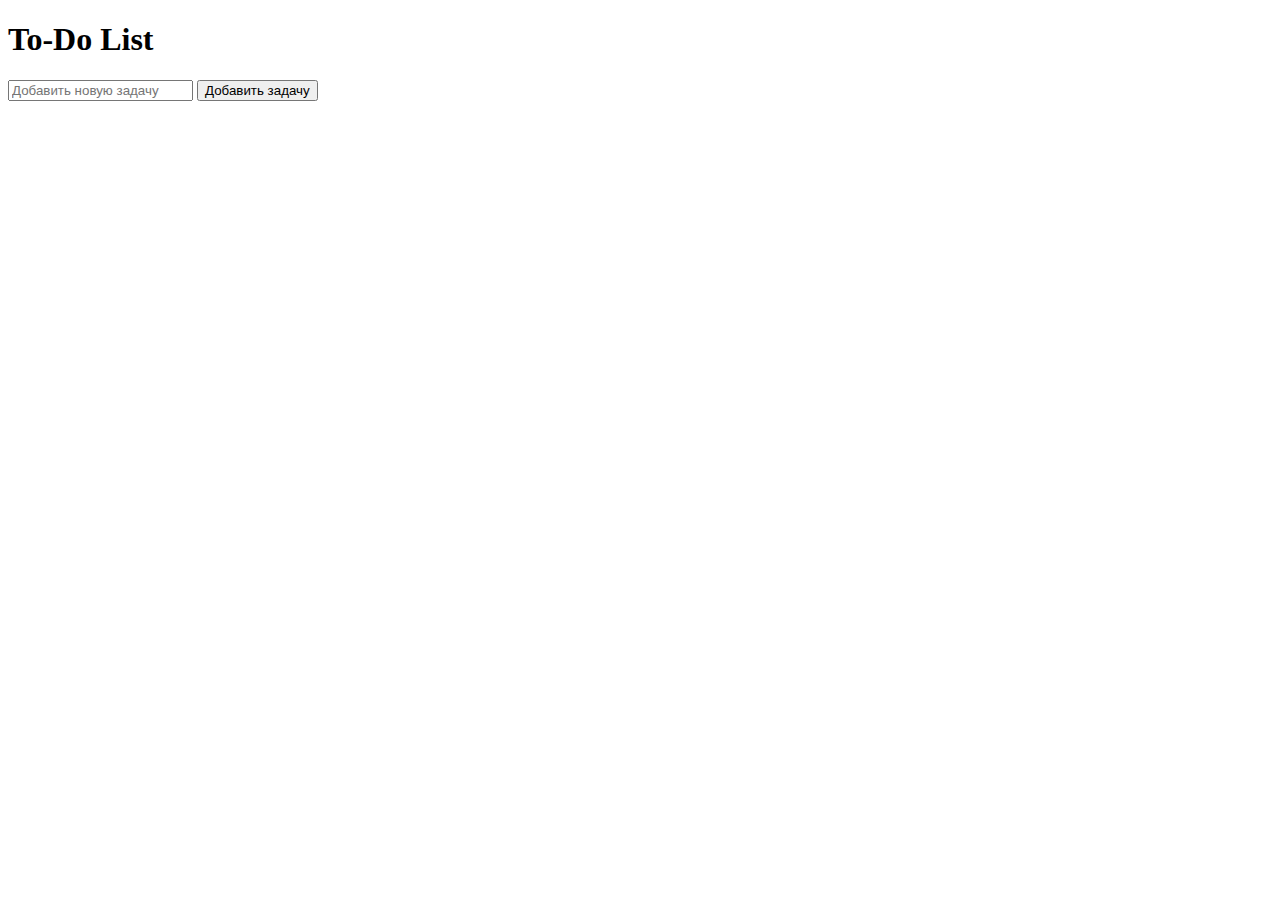
==== 6. Домашнее задание по модулю №5.1 JS база+/index.html @ 0e212d9d "Добавлено поле для ввода и кнопка" ====
<!DOCTYPE html>
<html lang="ru">
<head>
  <meta charset="UTF-8">
  <meta name="viewport" content="width=device-width, initial-scale=1.0">
  <title>Document</title>
  <link rel="stylesheet" href="/css/styles.css">
</head>
<body>
  <h1>To-Do List</h1>
  <input type="text" id="taskInput" placeholder="Добавить новую задачу">
  <button onclick="addTask()">Добавить задачу</button>
  <script src="/script.js"></script>
    <ul id="taskList">
      <!-- Задачи будут добавляться здесь -->
    </ul>
</body>
</html>
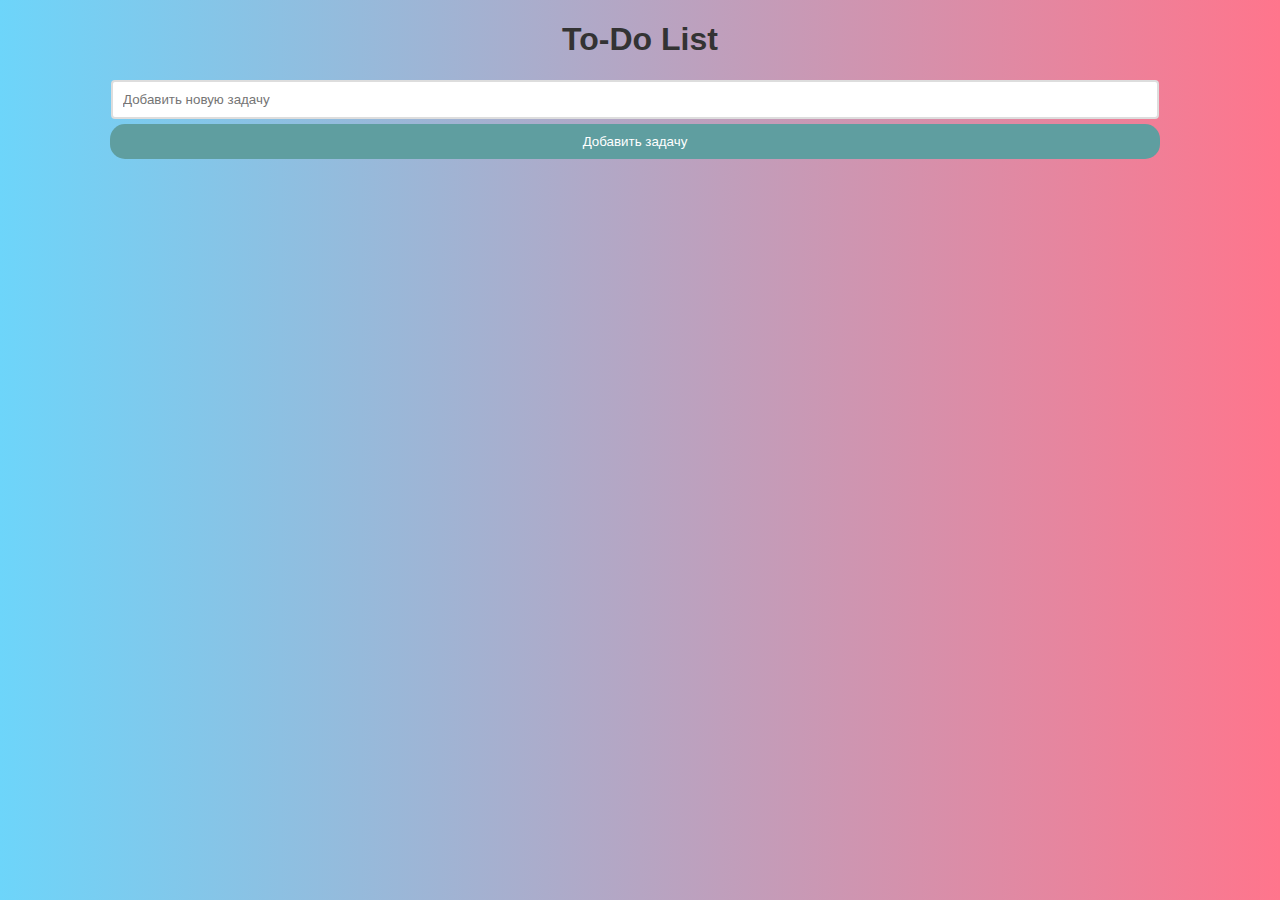
==== commit f121b12e: "Добавлена Базовая CSS верстка" ====
--- a/6. Домашнее задание по модулю №5.1 JS база+/index.html
+++ b/6. Домашнее задание по модулю №5.1 JS база+/index.html
@@ -4,7 +4,7 @@
   <meta charset="UTF-8">
   <meta name="viewport" content="width=device-width, initial-scale=1.0">
   <title>Document</title>
-  <link rel="stylesheet" href="/css/styles.css">
+  <link rel="stylesheet" href="css/styles.css">
 </head>
 <body>
   <h1>To-Do List</h1>
--- a/6. Домашнее задание по модулю №5.1 JS база+/css/styles.css
+++ b/6. Домашнее задание по модулю №5.1 JS база+/css/styles.css
@@ -0,0 +1,58 @@
+body {
+  font-family: 'Arial', sans-serif;
+  display: flex;
+  flex-direction: column;
+  align-items: center;
+  height: 100vh;
+  margin: 0;
+  background: linear-gradient(to right, #6DD5FA, #FF758C);
+  color: #333;
+}
+
+input[type="text"] {
+  width: 80%;
+  padding: 10px;
+  border: 2px solid #ddd;
+  border-radius: 4px;
+  margin-right: 10px;
+  margin-bottom: 5px;
+  margin-left: 0%;
+}
+
+button {
+  width:82%;
+  padding: 10px 20px;
+  margin-bottom: 2px;
+  margin-right: 10px;
+  background-color: #5F9EA0;
+  color: white;
+  border: none;
+  border-radius: 15px;
+  cursor: pointer;
+  transition: background-color 0.3s;
+}
+
+button:hover {
+  background-color: #4682B4;
+}
+
+ul {
+  list-style: none;
+  padding:0;
+  
+}
+
+li {
+  width: 100%;
+  background-color: #f9f9f9;
+  margin-top: 10px;
+  padding: 10px;
+  border-radius: 10px;
+  display:flex;
+  justify-content:space-around;
+  align-items: center;
+}
+
+li.button{
+  align-content: end;
+}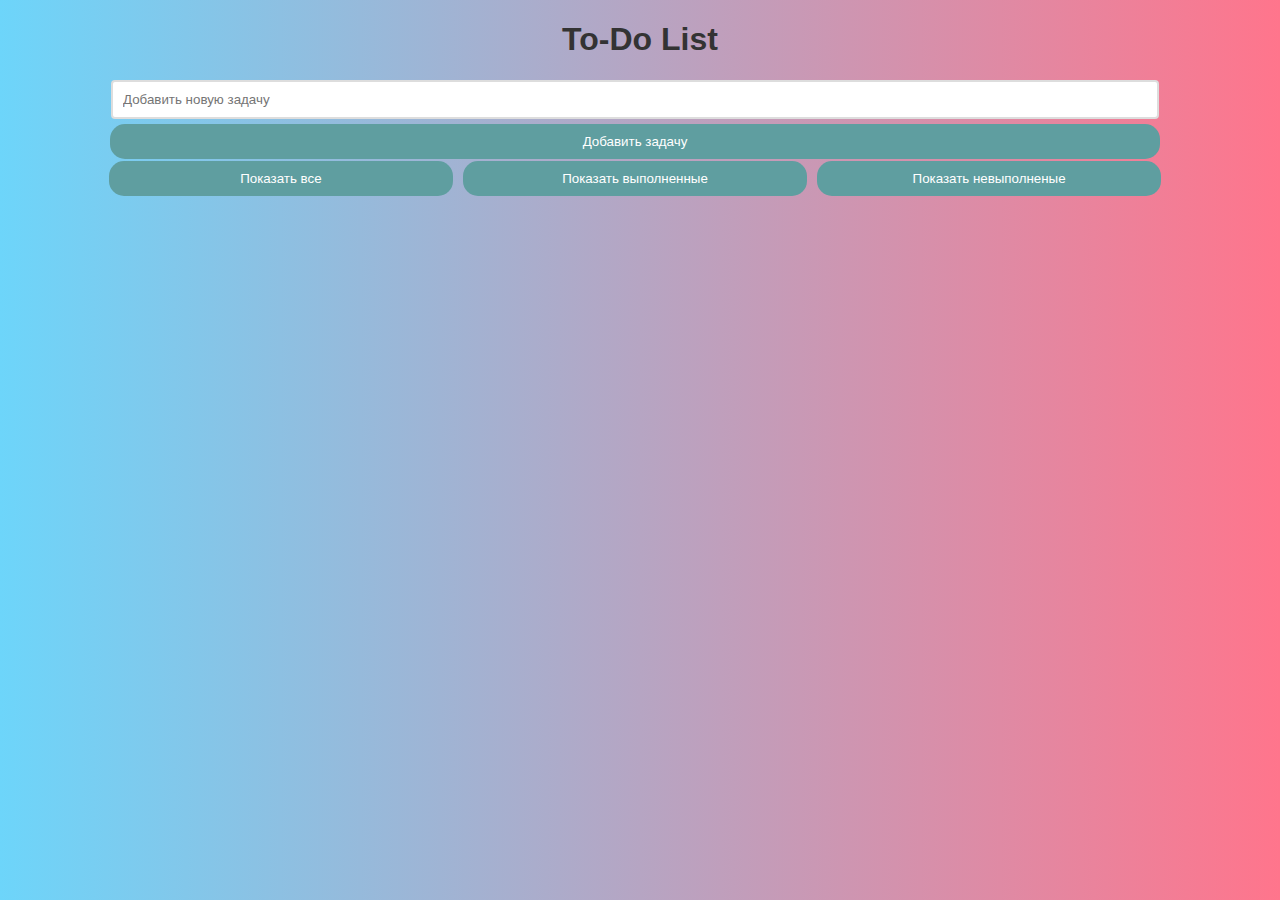
==== commit e378a33d: "Добавлены кнопки сортировки и их Стилизация" ====
--- a/6. Домашнее задание по модулю №5.1 JS база+/index.html
+++ b/6. Домашнее задание по модулю №5.1 JS база+/index.html
@@ -10,7 +10,12 @@
   <h1>To-Do List</h1>
   <input type="text" id="taskInput" placeholder="Добавить новую задачу">
   <button onclick="addTask()">Добавить задачу</button>
-  <script src="/script.js"></script>
+  <div>
+    <button onclick="showAllTask()">Показать все</button>
+    <button onclick="showCompleted()">Показать выполненные</button>
+    <button onclick="showInProgress()">Показать невыполненые</button>
+  </div>
+  <script src="script.js"></script>
     <ul id="taskList">
       <!-- Задачи будут добавляться здесь -->
     </ul>
--- a/6. Домашнее задание по модулю №5.1 JS база+/css/styles.css
+++ b/6. Домашнее задание по модулю №5.1 JS база+/css/styles.css
@@ -55,4 +55,14 @@
 
 li.button{
   align-content: end;
+}
+
+div {
+  width:83%;
+  display:flex;
+  justify-content: space-around;
+}
+
+div.button {
+  width: 100%;
 }